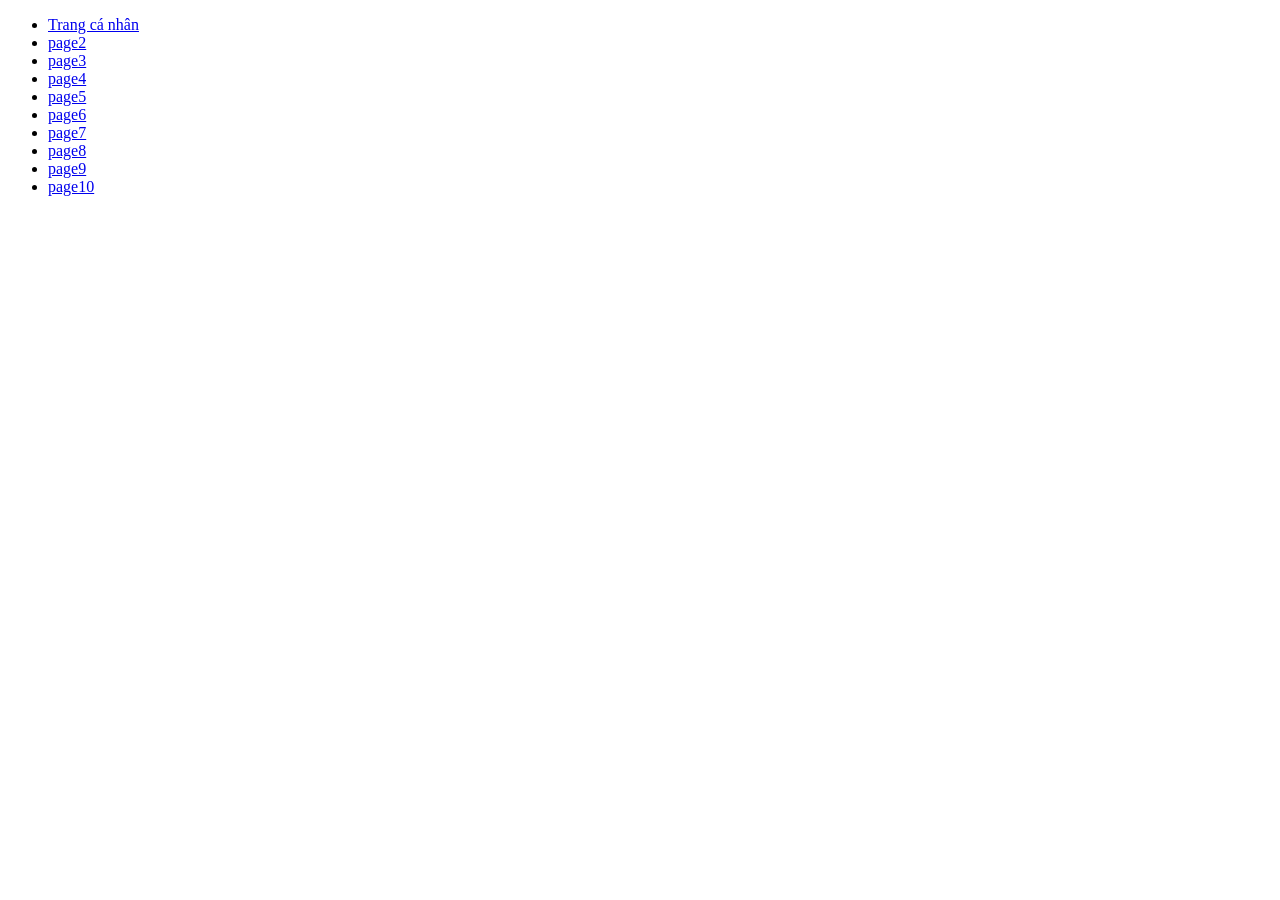
==== index.html @ 5f7f93e0 "Update index" ====
<!DOCTYPE html>
<html lang="vi">
<head>
    <meta charset="UTF-8">
    <title>Bai tap 1</title>
</head>
<body>
    <ul>
        <li><a href="html/page1.html">Trang cá nhân</a></li>
        <li><a href="#">page2</a></li>
        <li><a href="#">page3</a></li>
        <li><a href="#">page4</a></li>
        <li><a href="#">page5</a></li>
        <li><a href="#">page6</a></li>
        <li><a href="#">page7</a></li>
        <li><a href="#">page8</a></li>
        <li><a href="#">page9</a></li>
        <li><a href="#">page10</a></li>
    </ul>
</body>
</html>
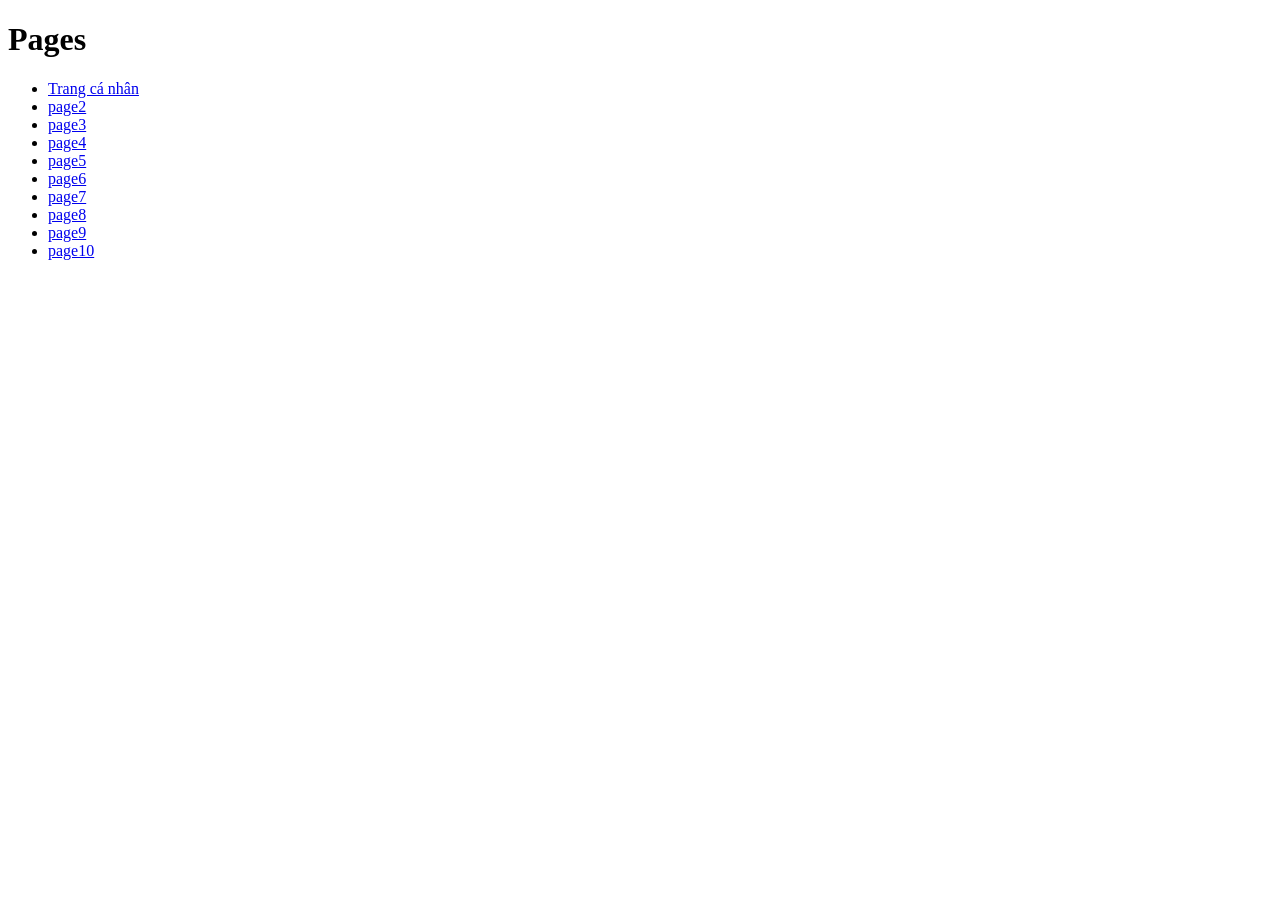
==== commit c0755107: "update index" ====
--- a/index.html
+++ b/index.html
@@ -5,9 +5,10 @@
     <title>Bai tap 1</title>
 </head>
 <body>
+	<h1>Pages</h1>
     <ul>
         <li><a href="html/page1.html">Trang cá nhân</a></li>
-        <li><a href="#">page2</a></li>
+        <li><a href="html/page2.html">page2</a></li>
         <li><a href="#">page3</a></li>
         <li><a href="#">page4</a></li>
         <li><a href="#">page5</a></li>
@@ -18,4 +19,4 @@
         <li><a href="#">page10</a></li>
     </ul>
 </body>
-</html>+</html>
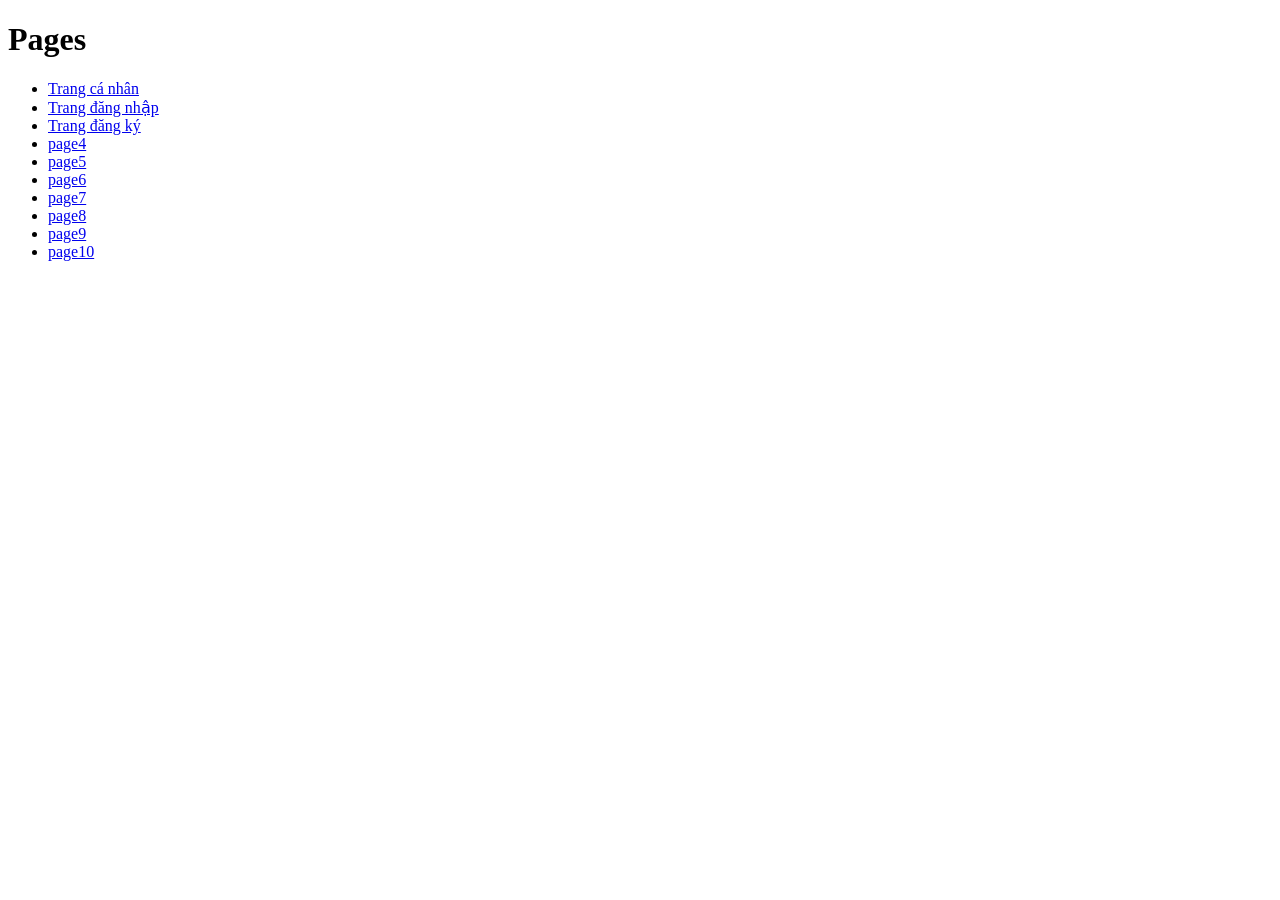
==== commit 56c46f12: "update index" ====
--- a/index.html
+++ b/index.html
@@ -8,8 +8,8 @@
 	<h1>Pages</h1>
     <ul>
         <li><a href="html/page1.html">Trang cá nhân</a></li>
-        <li><a href="html/page2.html">page2</a></li>
-        <li><a href="#">page3</a></li>
+        <li><a href="html/page2.html">Trang đăng nhập</a></li>
+        <li><a href="html/dangky.html">Trang đăng ký</a></li>
         <li><a href="#">page4</a></li>
         <li><a href="#">page5</a></li>
         <li><a href="#">page6</a></li>
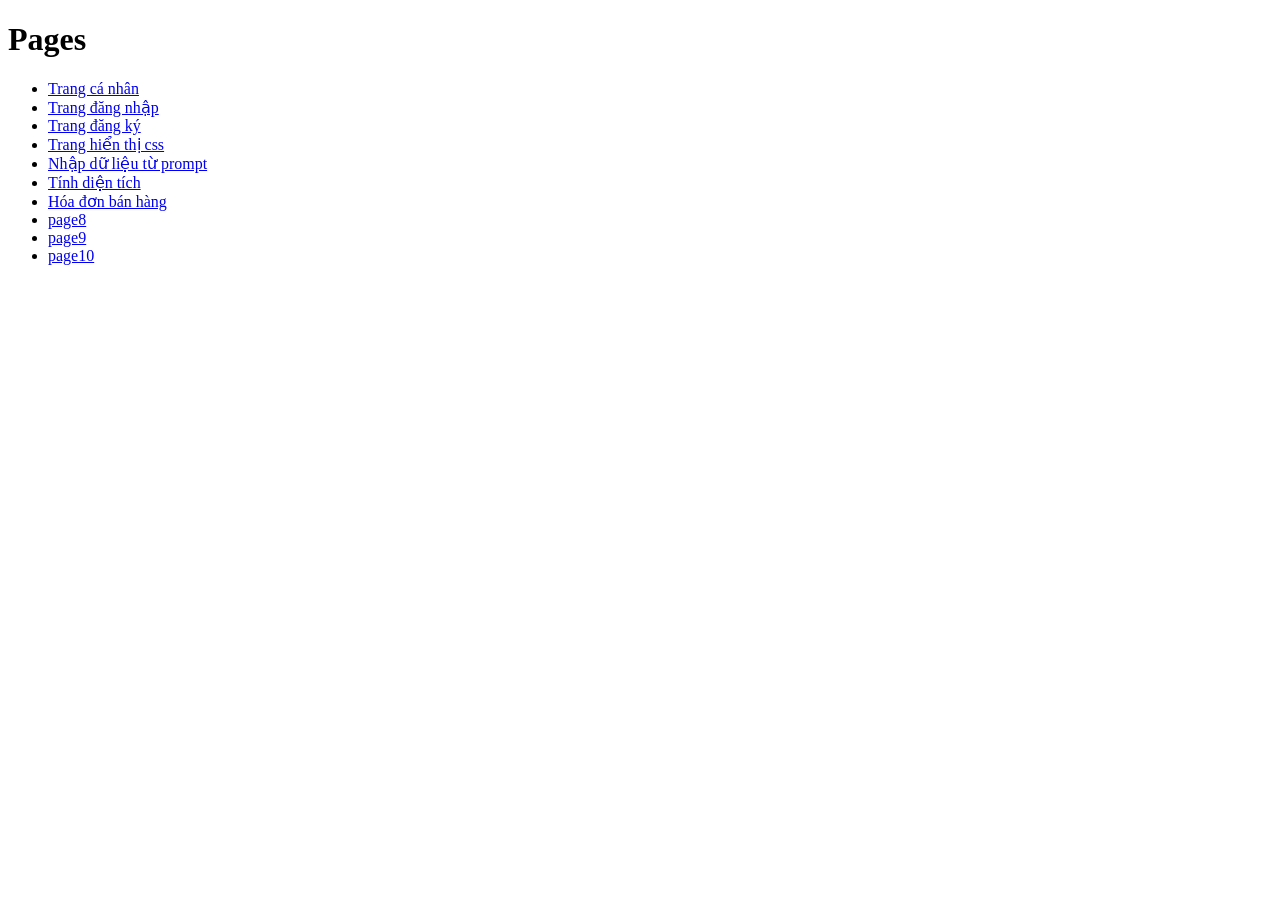
==== commit 29eb6e2a: "Update 290526" ====
--- a/index.html
+++ b/index.html
@@ -3,6 +3,7 @@
 <head>
     <meta charset="UTF-8">
     <title>Bai tap 1</title>
+    <link rel="stylesheet" href="../css/trangchu.css">
 </head>
 <body>
 	<h1>Pages</h1>
@@ -10,10 +11,10 @@
         <li><a href="html/page1.html">Trang cá nhân</a></li>
         <li><a href="html/page2.html">Trang đăng nhập</a></li>
         <li><a href="html/dangky.html">Trang đăng ký</a></li>
-        <li><a href="#">page4</a></li>
-        <li><a href="#">page5</a></li>
-        <li><a href="#">page6</a></li>
-        <li><a href="#">page7</a></li>
+        <li><a href="html/hienthicss.html">Trang hiển thị css</a></li>
+        <li><a href="html/nhapdlpromt.html">Nhập dữ liệu từ prompt</a></li>
+        <li><a href="html/tinhdientich.html">Tính diện tích</a></li>
+        <li><a href="html/Hoadon.html">Hóa đơn bán hàng</a></li>
         <li><a href="#">page8</a></li>
         <li><a href="#">page9</a></li>
         <li><a href="#">page10</a></li>
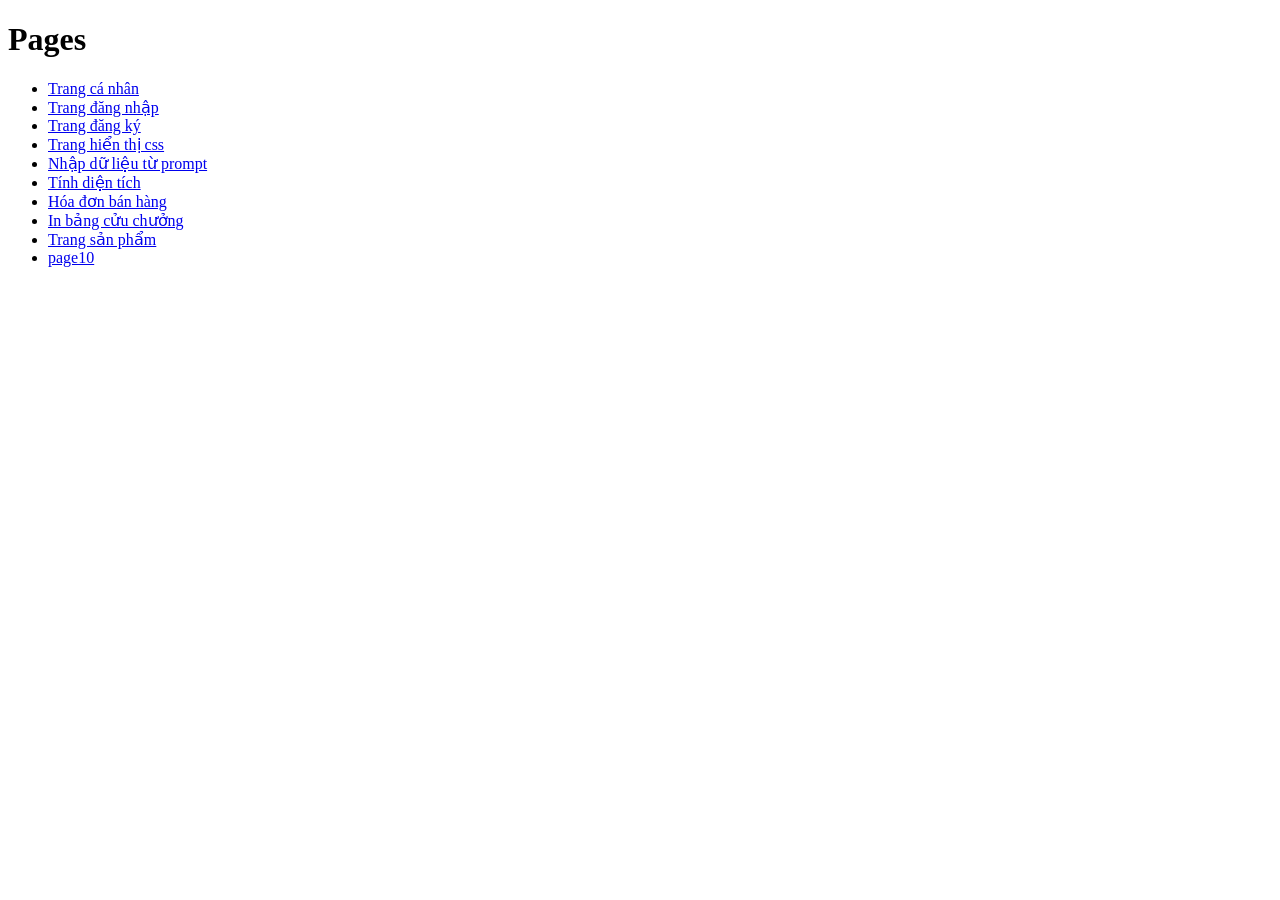
==== commit c19cf149: "Upload load trang sanpham,bcc" ====
--- a/index.html
+++ b/index.html
@@ -15,8 +15,8 @@
         <li><a href="html/nhapdlpromt.html">Nhập dữ liệu từ prompt</a></li>
         <li><a href="html/tinhdientich.html">Tính diện tích</a></li>
         <li><a href="html/Hoadon.html">Hóa đơn bán hàng</a></li>
-        <li><a href="#">page8</a></li>
-        <li><a href="#">page9</a></li>
+        <li><a href="html/BCC.html">In bảng cửu chưởng</a></li>
+        <li><a href="html/trangsanpham.html">Trang sản phẩm</a></li>
         <li><a href="#">page10</a></li>
     </ul>
 </body>
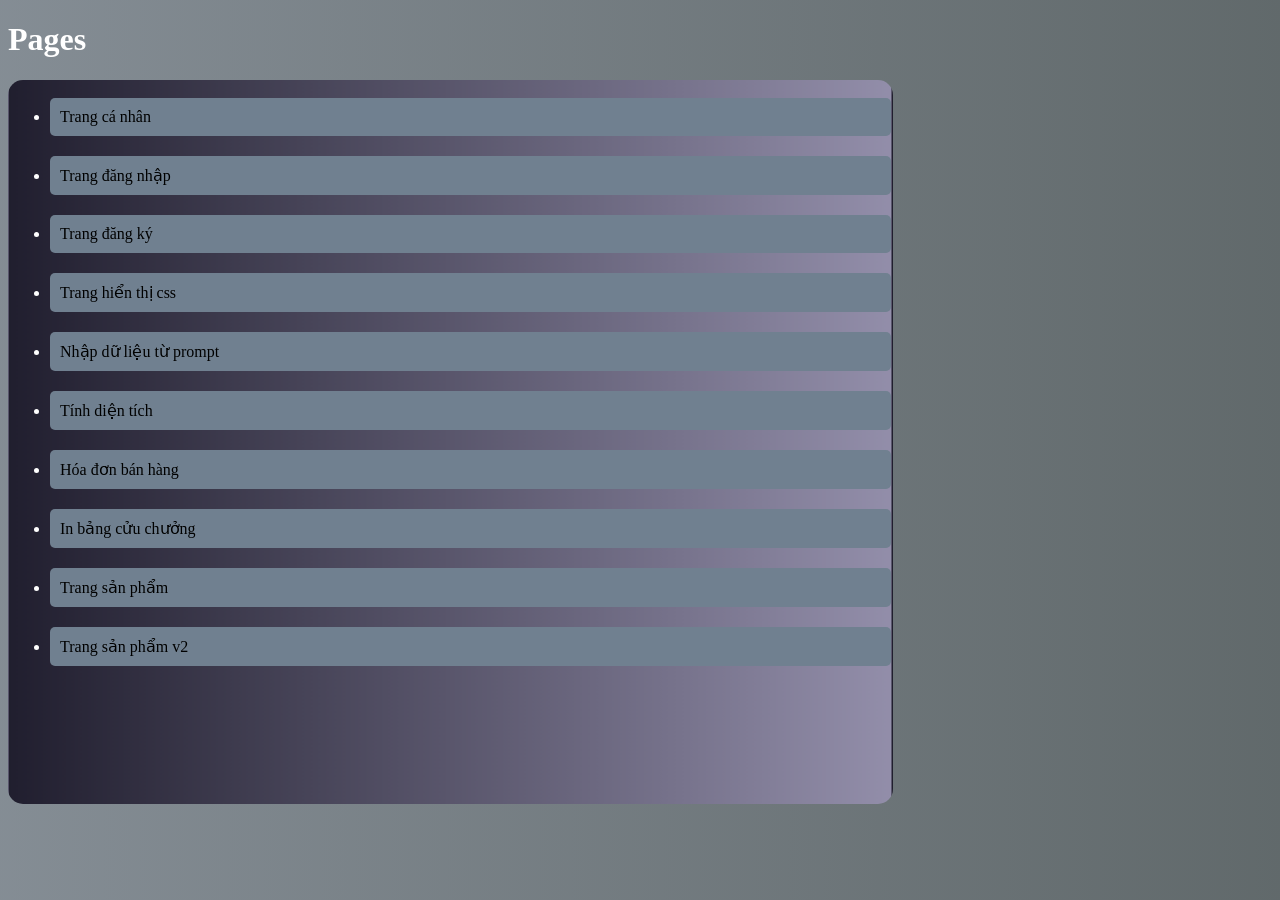
==== commit af8bb8fa: "Cap nhat trang mua" ====
--- a/index.html
+++ b/index.html
@@ -3,21 +3,30 @@
 <head>
     <meta charset="UTF-8">
     <title>Bai tap 1</title>
-    <link rel="stylesheet" href="../css/trangchu.css">
+    <link rel="stylesheet" href="css/index.css">
 </head>
 <body>
 	<h1>Pages</h1>
-    <ul>
-        <li><a href="html/page1.html">Trang cá nhân</a></li>
-        <li><a href="html/page2.html">Trang đăng nhập</a></li>
-        <li><a href="html/dangky.html">Trang đăng ký</a></li>
-        <li><a href="html/hienthicss.html">Trang hiển thị css</a></li>
-        <li><a href="html/nhapdlpromt.html">Nhập dữ liệu từ prompt</a></li>
-        <li><a href="html/tinhdientich.html">Tính diện tích</a></li>
-        <li><a href="html/Hoadon.html">Hóa đơn bán hàng</a></li>
-        <li><a href="html/BCC.html">In bảng cửu chưởng</a></li>
-        <li><a href="html/trangsanpham.html">Trang sản phẩm</a></li>
-        <li><a href="#">page10</a></li>
-    </ul>
+    <table>
+		<tr>
+			<td style="width:30%;">
+				<div class="scroll">
+					<ul>
+                        <li><a href="html/page1.html">Trang cá nhân</a></li>
+                        <li><a href="html/page2.html">Trang đăng nhập</a></li>
+                        <li><a href="html/dangky.html">Trang đăng ký</a></li>
+                        <li><a href="html/hienthicss.html">Trang hiển thị css</a></li>
+                        <li><a href="html/nhapdlpromt.html">Nhập dữ liệu từ prompt</a></li>
+                        <li><a href="html/tinhdientich.html">Tính diện tích</a></li>
+                        <li><a href="html/Hoadon.html">Hóa đơn bán hàng</a></li>
+                        <li><a href="html/BCC.html">In bảng cửu chưởng</a></li>
+                        <li><a href="html/trangsanpham.html">Trang sản phẩm</a></li>
+                        <li><a href="html/Trangsanphamv2.html">Trang sản phẩm v2</a></li>
+                </ul>
+				</div>
+			</td>
+		</tr>
+	</table>
+
 </body>
 </html>
--- a/css/index.css
+++ b/css/index.css
@@ -0,0 +1,69 @@
+	table
+	{
+		width: 70%;
+		border: 1px solid black;
+  		border-collapse: collapse;
+		border-radius: 15px;
+		overflow: hidden;
+		background: linear-gradient(90deg, hsla(248, 21%, 15%, 1) 0%, hsla(250, 14%, 61%, 1) 100%);
+
+
+	}
+
+
+	th, td 
+	{
+  		border: 1px solid black;
+  		border-collapse: collapse;
+		border-radius: 15px;
+		color: white;
+	}
+iframe
+	{
+	height: 100%;
+	width: 100%;
+	display: block;
+	border: none;
+	}
+td
+	{
+	vertical-align: top;
+	}
+a{
+	color: white;	
+}
+body {
+      background: linear-gradient(90deg, hsla(208, 7%, 55%, 1) 0%, hsla(191, 5%, 40%, 1) 100%);
+      color: white;
+      font-family: 'Allkin';font-size: 16px;
+    }
+
+.scroll{
+	height: 80vh;
+	overflow: auto;
+	scrollbar-color: #918ca9 #211f2f;
+}
+li a {
+	text-decoration: none;
+	color: black;
+	display: block;
+	padding: 10px
+}
+li 
+{
+	text-align: left;
+	margin-bottom: 20px;
+	border-radius: 5px;
+	background-color: #708090;
+
+}
+ol{
+	color:#B0E0E6;
+}
+li:hover{
+	background-color: LightCyan;
+
+	}
+a:hover{
+	color: #800000;
+}
